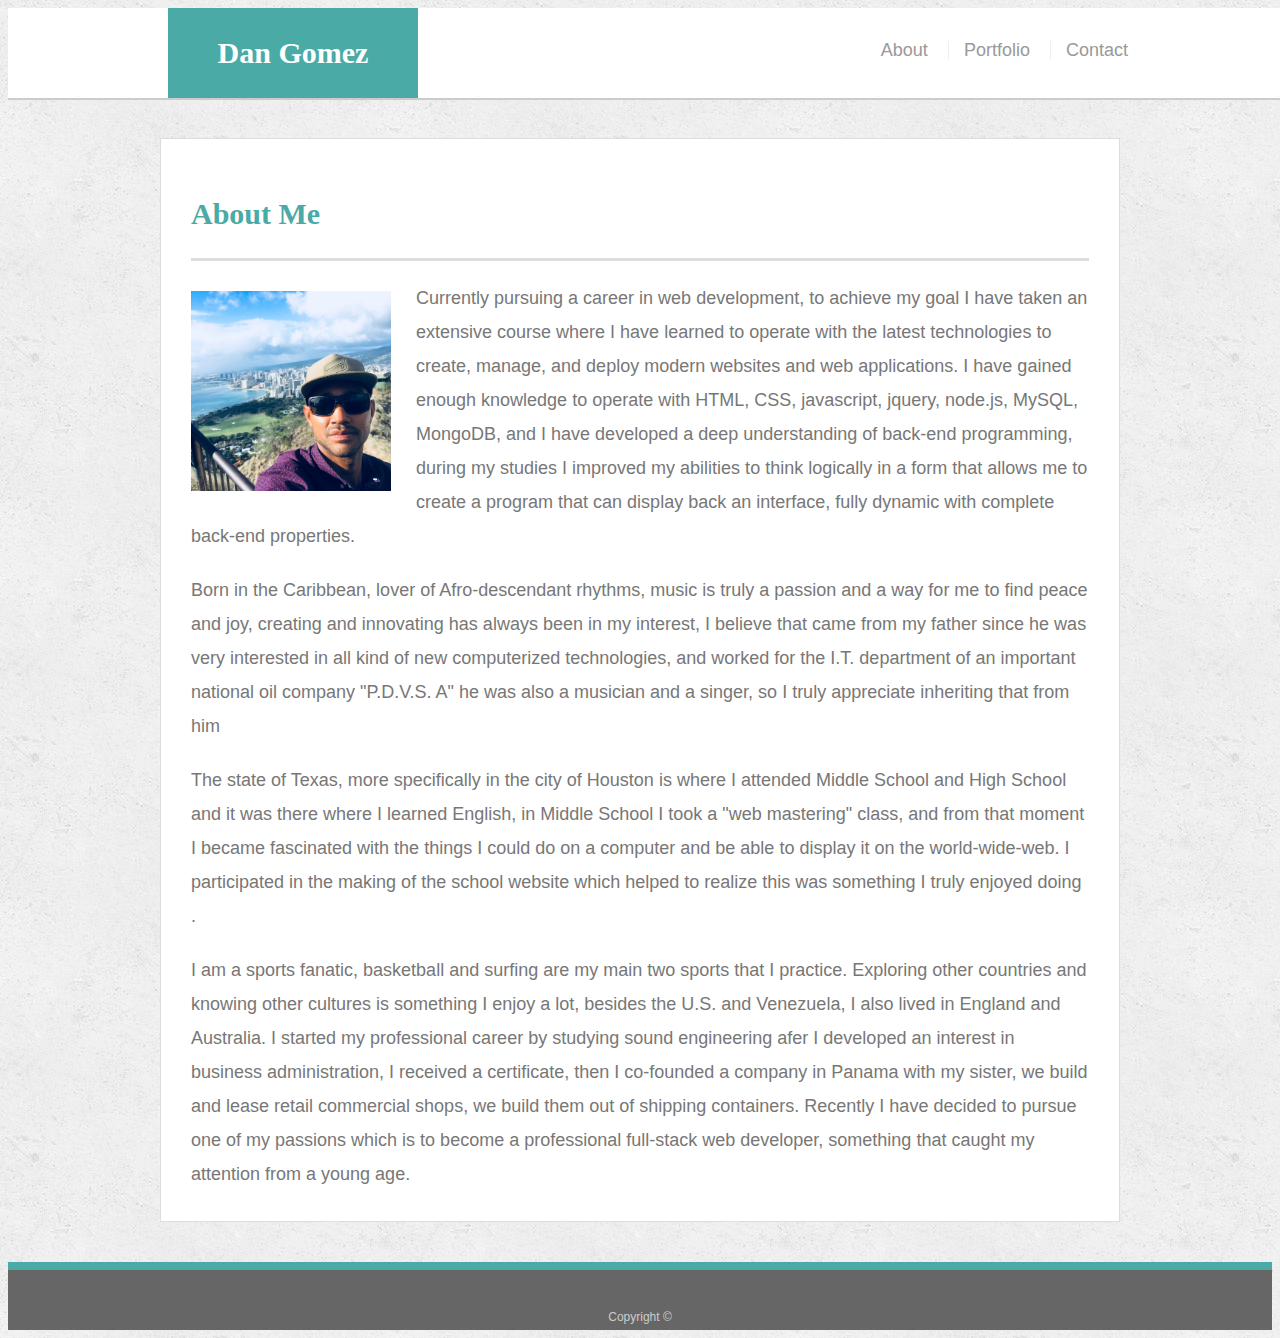
==== index.html @ 9590cb1b "Update index.html" ====
<!doctype html>
<html lang="en-us">

<head>
  <meta charset="UTF-8">
  <title>About | Dan Gomez</title>
  <link rel="stylesheet" type="text/css" href="assets/css/style.css">
</head>

<body>

  <header id="masthead">
    <div class="container">
      <a href="index.html" id="logo">Dan Gomez</a>
      <nav>
        <a href="index.html">About</a>
        <a href="portafolio.html">Portfolio</a>
        <a href="contact.html">Contact</a>
      </nav>
    </div>
  </header>

  <div id="main-container" class="container">
    <section class="main-section">
      <h1>About Me</h1>

      <img src="assets/images/IMG_2223.JPG" class="auth-image" alt="Dan Gomez">
      
      <p>Currently pursuing a career in web development, to achieve my goal I have taken an extensive course where I have learned to operate with the latest technologies to
        create, manage, and deploy modern websites and web applications. I have gained enough knowledge to operate with HTML, CSS, javascript, jquery, node.js, MySQL, MongoDB,
        and I have developed a deep understanding of back-end programming, during my studies I improved my abilities to think logically in a form that allows me to create 
         a program that can display back an interface, fully dynamic with complete back-end properties.</p>

      <p>Born in the Caribbean, lover of Afro-descendant rhythms, music is truly a passion and a way for me to find peace and joy, creating and innovating has always been in my
        interest, I believe that came from my father since he was very interested in all kind of new computerized technologies, and worked for the I.T. department of an important 
        national oil company "P.D.V.S. A" he was also a musician and a singer, so I truly appreciate inheriting that from him  </p>
    
    <p>The state of Texas, more specifically in the city of Houston is where I attended Middle School and High School and it was there where I learned English, in Middle School 
      I took a "web mastering" class, and from that moment I became fascinated with the things I could do on a computer and be able to display it on the world-wide-web.
      I participated in the making of the school website which helped to realize this was something I truly enjoyed doing .</p>
    
    <p>I am a sports fanatic, basketball and surfing are my main two sports that I practice. Exploring other countries and knowing other cultures is something I enjoy a lot, 
      besides the U.S. and Venezuela, I also lived in England and Australia. I started my professional career by studying sound engineering afer I developed an interest in 
      business administration, I received a certificate, then I co-founded a company in Panama with my sister, we build and lease retail commercial 
      shops, we build them out of shipping containers. Recently I have decided to pursue one of my passions which is to become a professional 
      full-stack web developer, something that caught my attention from a young age.</p>
    
    </section>

  </div>

  <footer>
    <div class="container">
      Copyright &copy; 
    </div>
  </footer>
</body>

</html>
---- assets/css/style.css ----
body {
    font-family: Arial, "Helvetica Neue", Helvetica, sans-serif;
    font-size: 18px;
    line-height: 34px;
    color: #777777;
    background: url("../images/concrete_seamless.png");
  }
  
  * {
    box-sizing: border-box;
  }
  
  /* general */
  
  .container {
    width: 100%;
    max-width: 960px;
    margin: 0 auto;
    clear: both;
  }
  
  h1,
  h2,
  h3,
  p {
    margin-bottom: 20px;
  }
  
  p:last-child {
    margin-bottom: 0;
  }
  
  h1,
  h2,
  h3 {
    font-family: Georgia, Times, "Times New Roman", serif;
    font-weight: 700;
    color: #4aaaa5;
  }
  
  h1 {
    padding-bottom: 20px;
    font-size: 30px;
    line-height: 49px;
    border-bottom: 3px solid #dddddd;
  }
  
  h2,
  h3 {
    font-size: 22px;
  }
  
  /* header */
  
  #masthead {
    position: fixed;
    z-index: 99;
    width: 100%;
    margin: 0 0 30px;
    overflow: auto;
    color: #ffffff;
    background: #ffffff;
    border-bottom: 2px solid #cccccc;
  }
  
  #logo {
    float: left;
    width: 250px;
    height: 90px;
    font-family: Georgia, Times, "Times New Roman", serif;
    font-size: 30px;
    font-weight: 700;
    line-height: 90px;
    color: #ffffff;
    text-align: center;
    text-decoration: none;
    background: #4aaaa5;
  }
  
  nav {
    float: right;
    margin-top: 25px;
  }
  
  nav a {
    display: inline-block;
    padding-left: 15px;
    margin-left: 15px;
    line-height: 18px;
    color: #999;
    text-decoration: none;
    border-left: 1px solid #efefef;
  }
  
  nav a:first-child {
    border-left: 0 none;
  }
  
  /* footer */
  
  footer {
    padding: 30px 0;
    clear: both;
    font-size: 12px;
    color: #ffffff;
    color: #cccccc;
    text-align: center;
    background: #666666;
    border-top: 8px solid #4aaaa5;
    height: 50px;
  }
  
  h3, h2 {
    padding-bottom: 20px;
    margin-bottom: 15px;
    line-height: 22px;
    border-bottom: 2px solid #eeeeee;
  }
  
  /* main */
  
  #main-container {
    padding-top: 130px;
    min-height: calc(100vh - 70px);
  }
  
  .main-section {
    float: left;
    width: 100%;
    max-width: 960px;
    padding: 30px;
    margin: 0 0 40px;
    background: #ffffff;
    border: 1px solid #dddddd;
  }
  
  /* portfolio page */
  
  .work {
    position: relative;
    float: left;
    width: 274px;
    margin: 20px 0 25px;
    overflow: auto;
  }
  
  .work:nth-child(even) {
    margin-right: 40px;
  }
  
  .work img {
    width: 100%;
    border: 0 none;
    opacity: 0.8;
  }
  
  .work h3 {
    position: absolute;
    bottom: 20px;
    width: 100%;
    padding: 15px;
    margin-bottom: 0;
    font-weight: 300;
    line-height: 30px;
    color: #ffffff;
    text-align: center;
    background: #4aaaa5;
    border-bottom: 0;
  }
  
  .auth-image {
    float: left;
    width: 200px;
    height: auto;
    margin-top: 10px;
    margin-right: 25px;
  }
  
  /* contact page */
  
  #contact-form ul {
    margin-bottom: 20px;
  }
  
  #contact-form li {
    margin-bottom: 10px;
  }
  
  label,
  input[type=text],
  input[type=email],
  textarea {
    display: block;
    width: 100%;
  }
  
  input[type=text],
  input[type=email],
  textarea {
    height: 35px;
    padding: 0 10px;
    font-size: 14px;
    border: 1px solid #dddddd;
  }
  
  textarea {
    height: 200px;
  }
  
  input[type=submit] {
    padding: 10px 30px;
    font-size: 18px;
    color: #ffffff;
    cursor: pointer;
    background: #4aaaa5;
    border: 0 none;
  }
  
  
  @media only screen and (max-with 980px){
      .container{
          padding: 0 20px;
          max-width: 768px;
      }
      #main-container {
          padding-top: 130px;
      }
      .main-section {
          max-width: 420px;
      }
      .work {
          width: 100%;
      }
      .auth-image {
          width: 100%;
          margin-bottom: 20px;
      }
      
  }

  @media only screen and (max-width: 768px){
    .main-section{
        max-width: 100%;
    }  
    #main-container {
        overflow: auto;
    }
    .work {
        width: 47%;
        margin-bottom: 10px;
    }
    .work:nth-child(even){
        margin-right: 0;
    }
    .work:nth-child(odd) {
        float: right;
    }
    .auth-image{
        width: 50%;
    }
  }

  @media only screen and (max-width: 640px) {
      #masthead {
          position: static;
          margin-bottom: 20px;
      }
      header.container{
          padding: 0;
      }
      #logo, .work, .auth-image{
          width: 100%;
      }
      nav {
          text-align: center;
          width:100%;
          margin: 15px 0;
      }
      nav a {
          width: 30%;
          padding-left: 0;
          margin-left: 0;
      }

    }
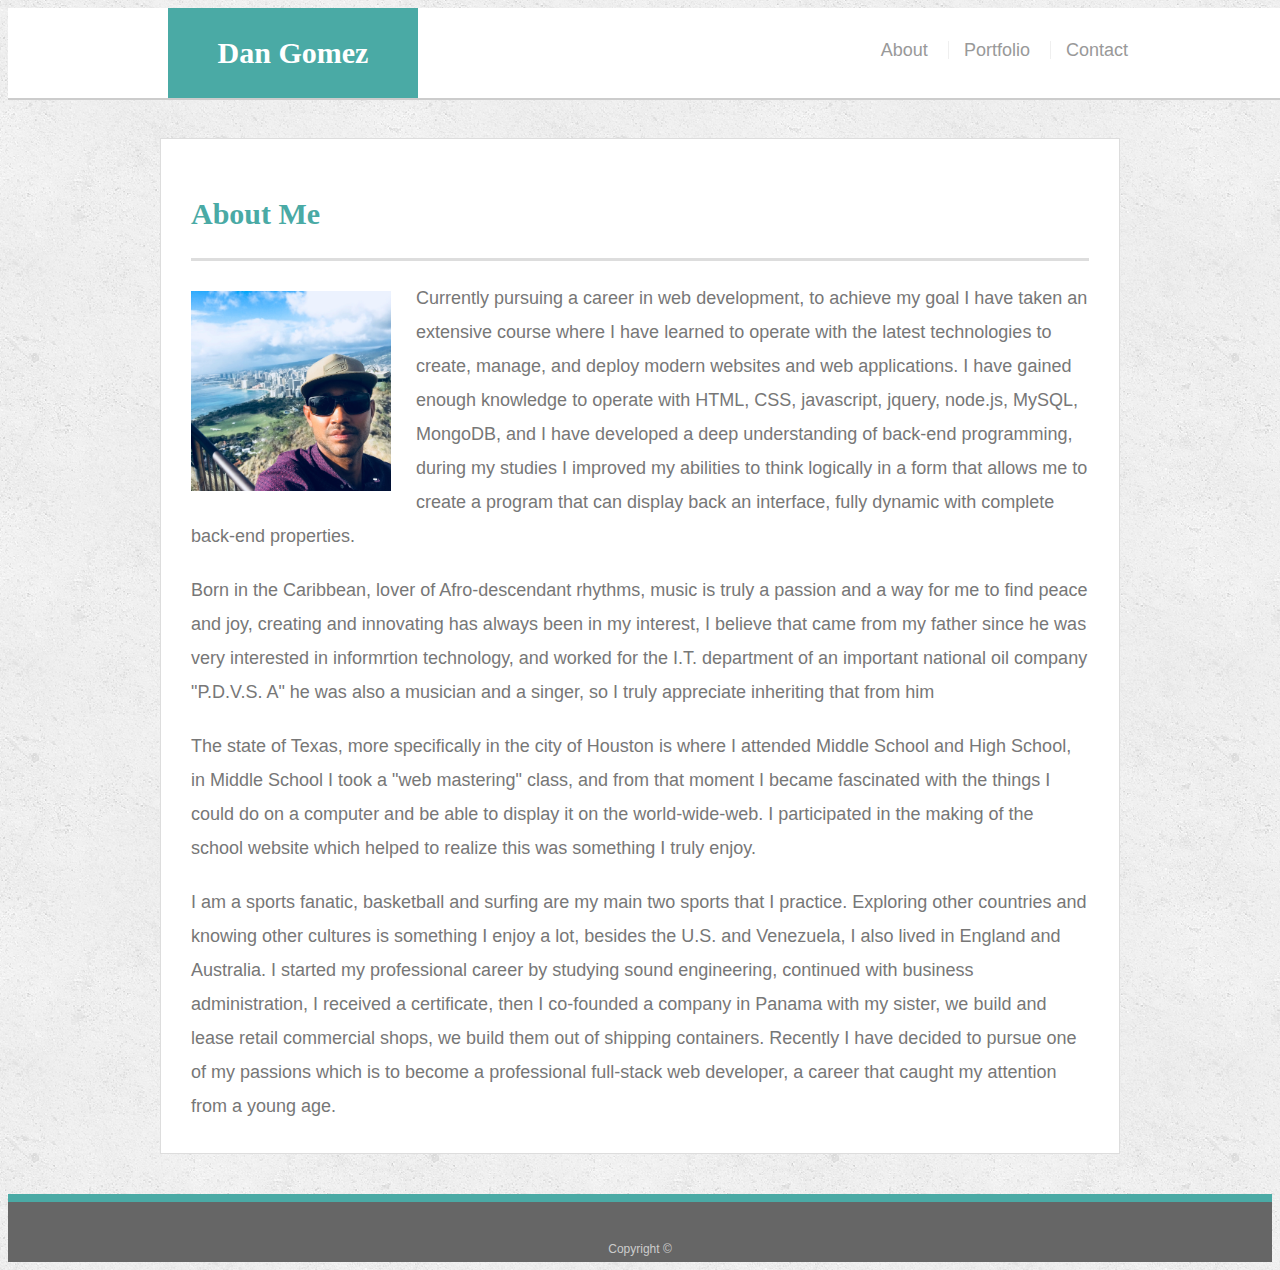
==== commit 220ae7fa: "Update index.html" ====
--- a/index.html
+++ b/index.html
@@ -32,18 +32,18 @@
          a program that can display back an interface, fully dynamic with complete back-end properties.</p>
 
       <p>Born in the Caribbean, lover of Afro-descendant rhythms, music is truly a passion and a way for me to find peace and joy, creating and innovating has always been in my
-        interest, I believe that came from my father since he was very interested in all kind of new computerized technologies, and worked for the I.T. department of an important 
+        interest, I believe that came from my father since he was very interested in informrtion technology, and worked for the I.T. department of an important 
         national oil company "P.D.V.S. A" he was also a musician and a singer, so I truly appreciate inheriting that from him  </p>
     
-    <p>The state of Texas, more specifically in the city of Houston is where I attended Middle School and High School and it was there where I learned English, in Middle School 
+    <p>The state of Texas, more specifically in the city of Houston is where I attended Middle School and High School, in Middle School 
       I took a "web mastering" class, and from that moment I became fascinated with the things I could do on a computer and be able to display it on the world-wide-web.
-      I participated in the making of the school website which helped to realize this was something I truly enjoyed doing .</p>
+      I participated in the making of the school website which helped to realize this was something I truly enjoy.</p>
     
     <p>I am a sports fanatic, basketball and surfing are my main two sports that I practice. Exploring other countries and knowing other cultures is something I enjoy a lot, 
-      besides the U.S. and Venezuela, I also lived in England and Australia. I started my professional career by studying sound engineering afer I developed an interest in 
-      business administration, I received a certificate, then I co-founded a company in Panama with my sister, we build and lease retail commercial 
+      besides the U.S. and Venezuela, I also lived in England and Australia. I started my professional career by studying sound engineering, continued with business
+      administration, I received a certificate, then I co-founded a company in Panama with my sister, we build and lease retail commercial 
       shops, we build them out of shipping containers. Recently I have decided to pursue one of my passions which is to become a professional 
-      full-stack web developer, something that caught my attention from a young age.</p>
+      full-stack web developer, a career that caught my attention from a young age.</p>
     
     </section>
 
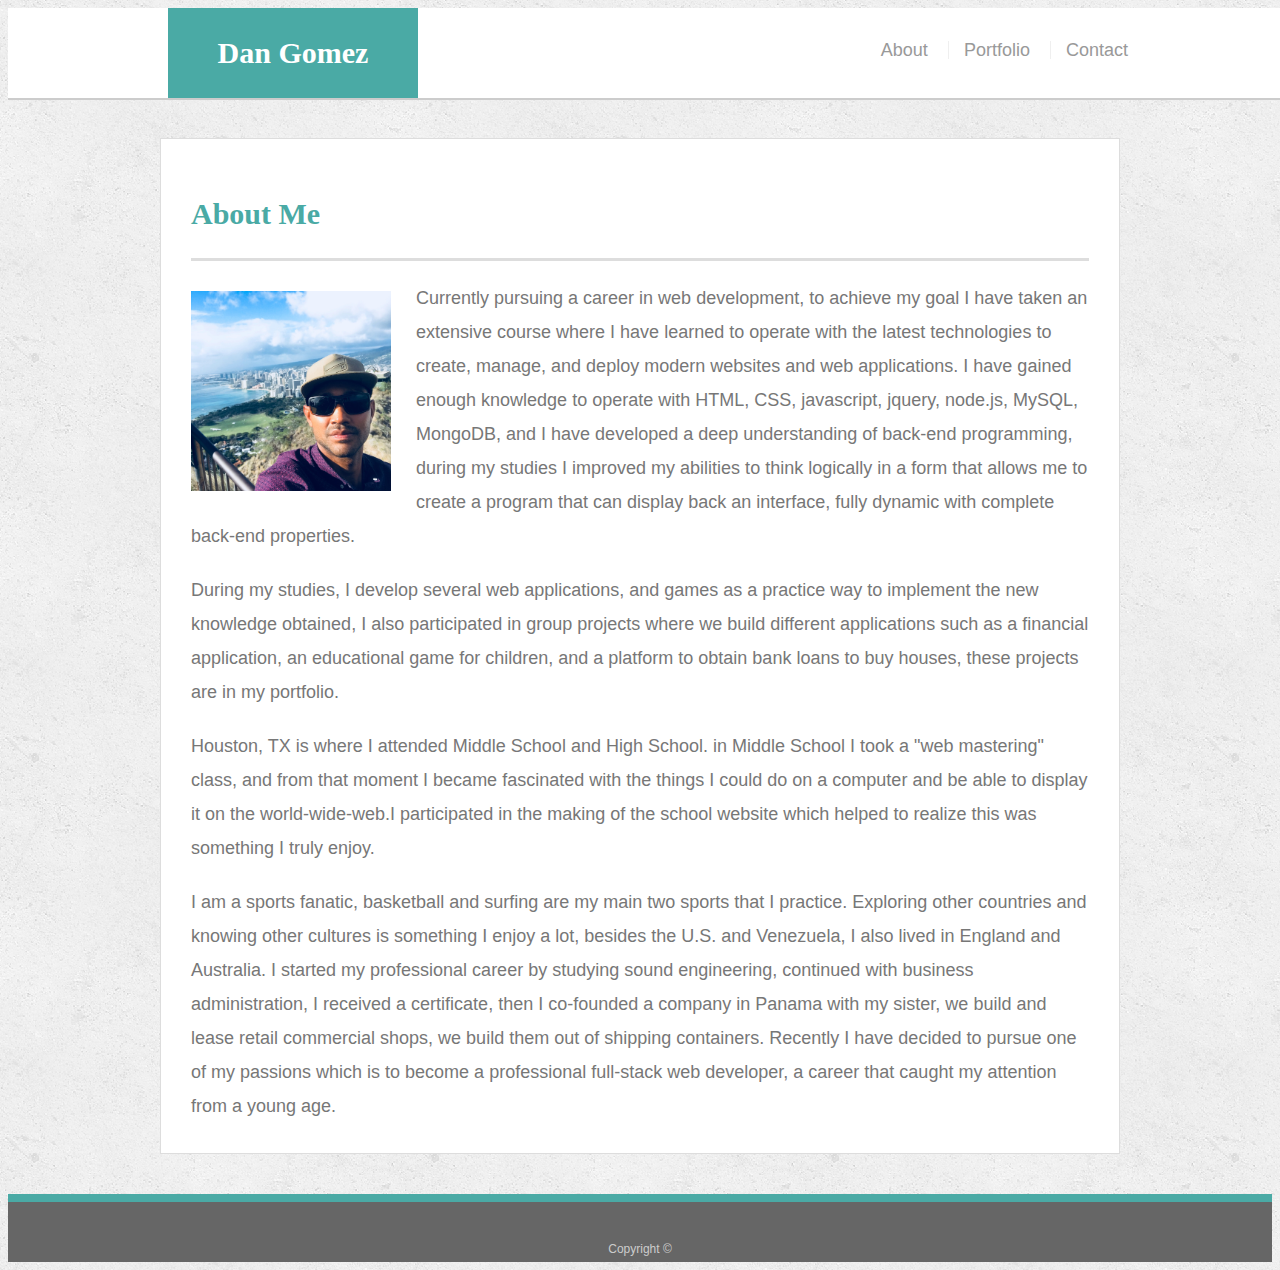
==== commit 40fd54dc: "Update index.html" ====
--- a/index.html
+++ b/index.html
@@ -31,13 +31,14 @@
         and I have developed a deep understanding of back-end programming, during my studies I improved my abilities to think logically in a form that allows me to create 
          a program that can display back an interface, fully dynamic with complete back-end properties.</p>
 
-      <p>Born in the Caribbean, lover of Afro-descendant rhythms, music is truly a passion and a way for me to find peace and joy, creating and innovating has always been in my
-        interest, I believe that came from my father since he was very interested in informrtion technology, and worked for the I.T. department of an important 
-        national oil company "P.D.V.S. A" he was also a musician and a singer, so I truly appreciate inheriting that from him  </p>
+      <p> During my studies, I develop several web applications, and games as a practice way to implement the new knowledge obtained, I also participated in group projects
+        where we build different applications such as a financial application, an educational game for children, and a platform to obtain bank loans to buy houses, these 
+        projects are in my portfolio.      
+      </p>
     
-    <p>The state of Texas, more specifically in the city of Houston is where I attended Middle School and High School, in Middle School 
-      I took a "web mastering" class, and from that moment I became fascinated with the things I could do on a computer and be able to display it on the world-wide-web.
-      I participated in the making of the school website which helped to realize this was something I truly enjoy.</p>
+    <p>Houston, TX is where I attended Middle School and High School. in Middle School I took a "web mastering" class, and from that moment I became fascinated with the 
+      things I could do on a computer and be able to display it on the world-wide-web.I participated in the making of the school website which helped to realize this was 
+      something I truly enjoy.</p>
     
     <p>I am a sports fanatic, basketball and surfing are my main two sports that I practice. Exploring other countries and knowing other cultures is something I enjoy a lot, 
       besides the U.S. and Venezuela, I also lived in England and Australia. I started my professional career by studying sound engineering, continued with business
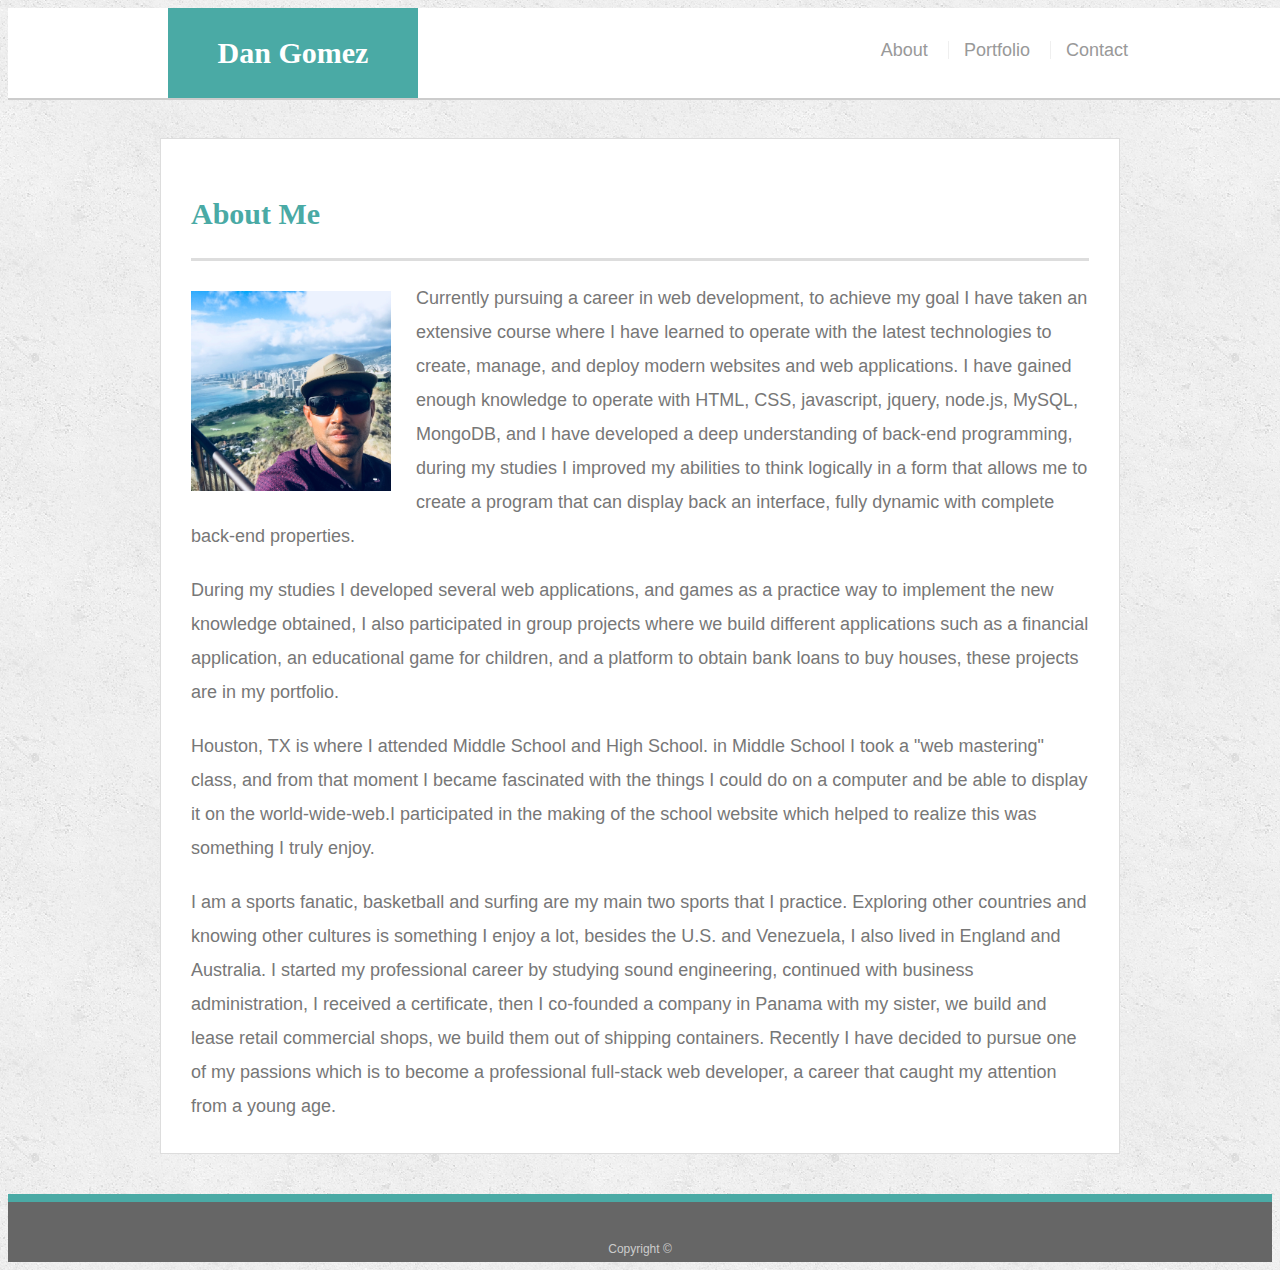
==== commit 517e7b22: "Update index.html" ====
--- a/index.html
+++ b/index.html
@@ -31,7 +31,7 @@
         and I have developed a deep understanding of back-end programming, during my studies I improved my abilities to think logically in a form that allows me to create 
          a program that can display back an interface, fully dynamic with complete back-end properties.</p>
 
-      <p> During my studies, I develop several web applications, and games as a practice way to implement the new knowledge obtained, I also participated in group projects
+      <p> During my studies I developed several web applications, and games as a practice way to implement the new knowledge obtained, I also participated in group projects
         where we build different applications such as a financial application, an educational game for children, and a platform to obtain bank loans to buy houses, these 
         projects are in my portfolio.      
       </p>
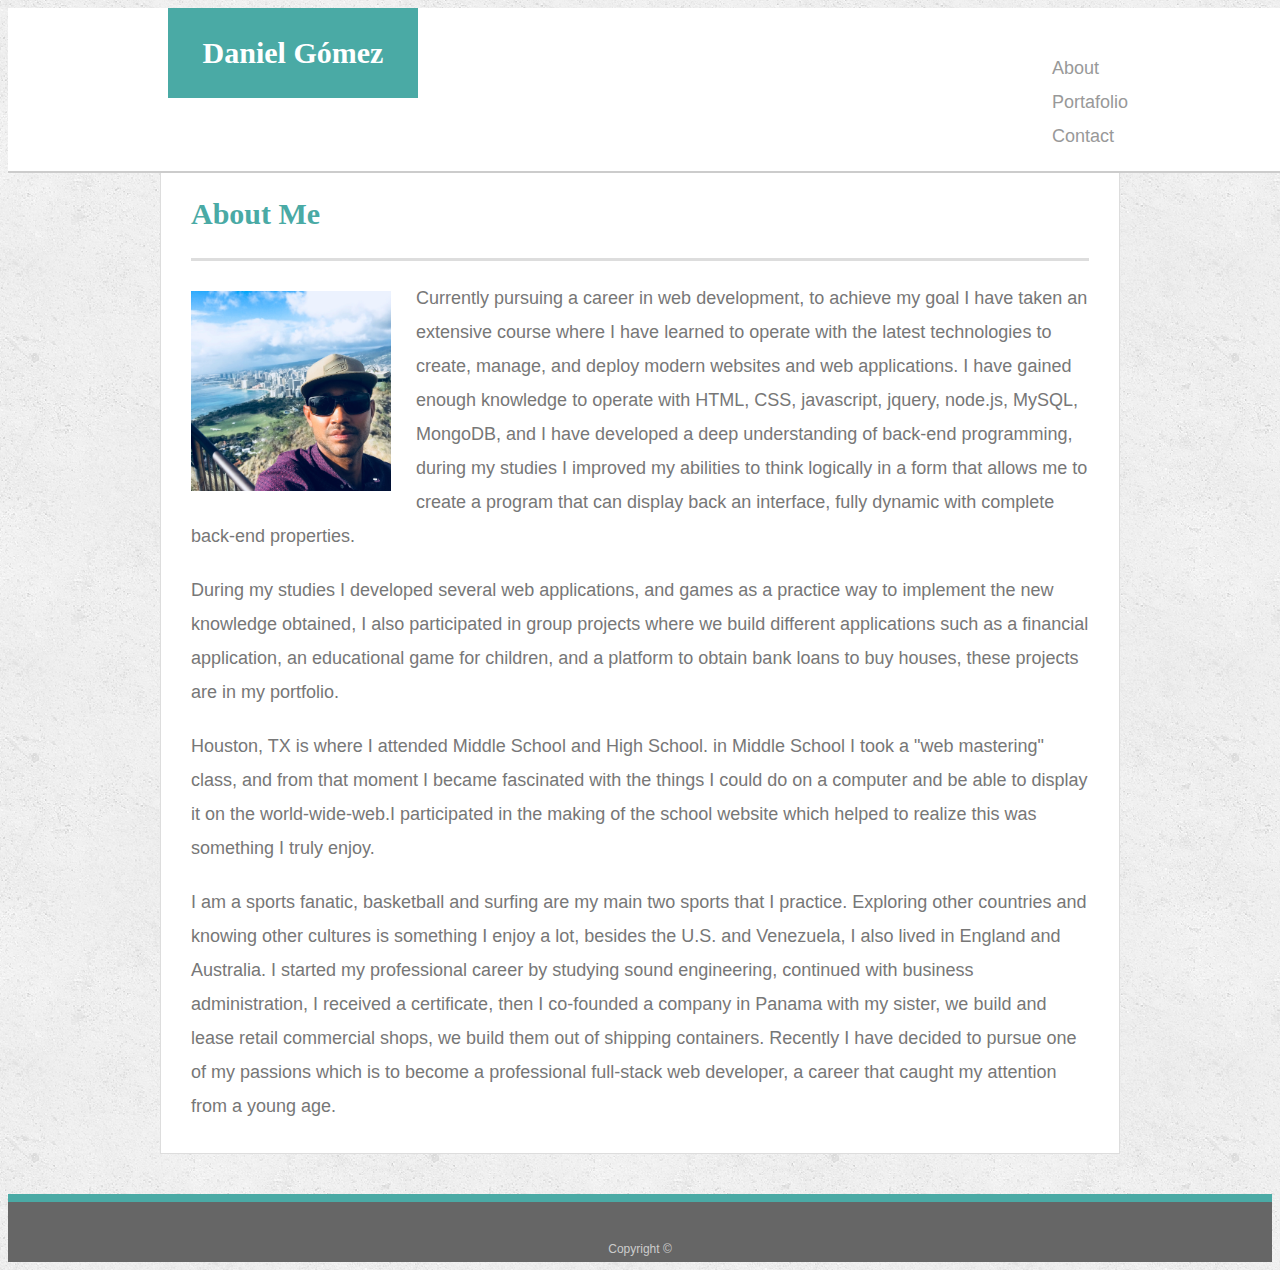
==== commit 7db8a183: "Update index.html" ====
--- a/index.html
+++ b/index.html
@@ -11,12 +11,24 @@
 
   <header id="masthead">
     <div class="container">
-      <a href="index.html" id="logo">Dan Gomez</a>
-      <nav>
-        <a href="index.html">About</a>
-        <a href="portafolio.html">Portfolio</a>
-        <a href="contact.html">Contact</a>
-      </nav>
+      <div class="row">
+        <div class="col-sm-12">
+             <a href="index.html" id="logo">Daniel Gómez</a>
+         <nav>
+             <ul class="nav justify-content-end">
+                 <li class="nav-item">
+                 <a class="nav-link active" href="index.html">About</a>
+                 </li>
+                 <li class="nav-item">
+                 <a class="nav-link" href="portafolio.html">Portafolio</a>
+                 </li>
+                 <li class="nav-item">
+                 <a class="nav-link" href="contact.html">Contact</a>
+                 </li>
+             </ul>
+         </nav>
+        </div>
+    </div>
     </div>
   </header>
 
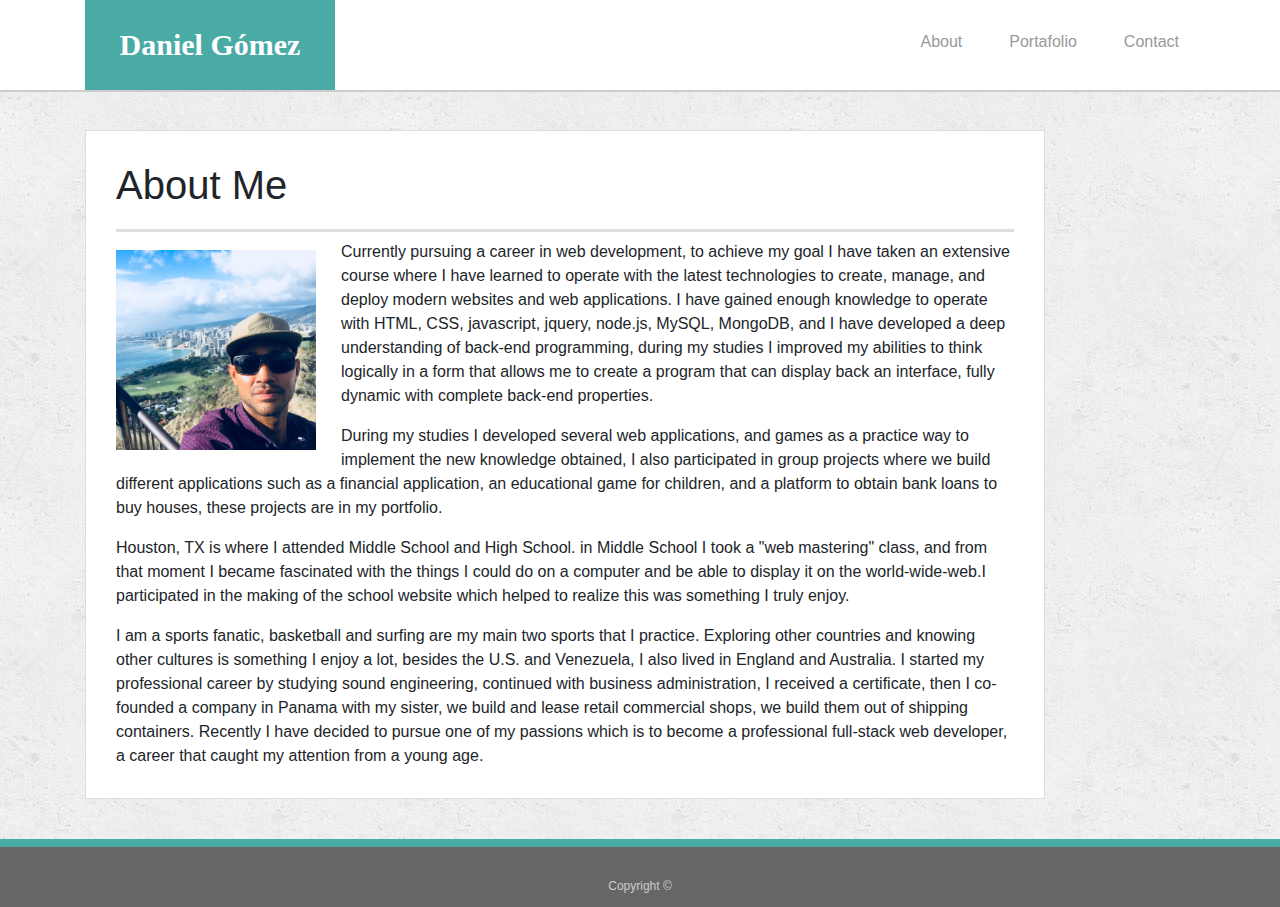
==== commit e3fddda4: "Update index.html" ====
--- a/index.html
+++ b/index.html
@@ -3,8 +3,9 @@
 
 <head>
   <meta charset="UTF-8">
-  <title>About | Dan Gomez</title>
+  <title>Portafolio | Daniel Gómez</title>
   <link rel="stylesheet" type="text/css" href="assets/css/style.css">
+  <link rel="stylesheet" href="https://maxcdn.bootstrapcdn.com/bootstrap/4.0.0/css/bootstrap.min.css">
 </head>
 
 <body>
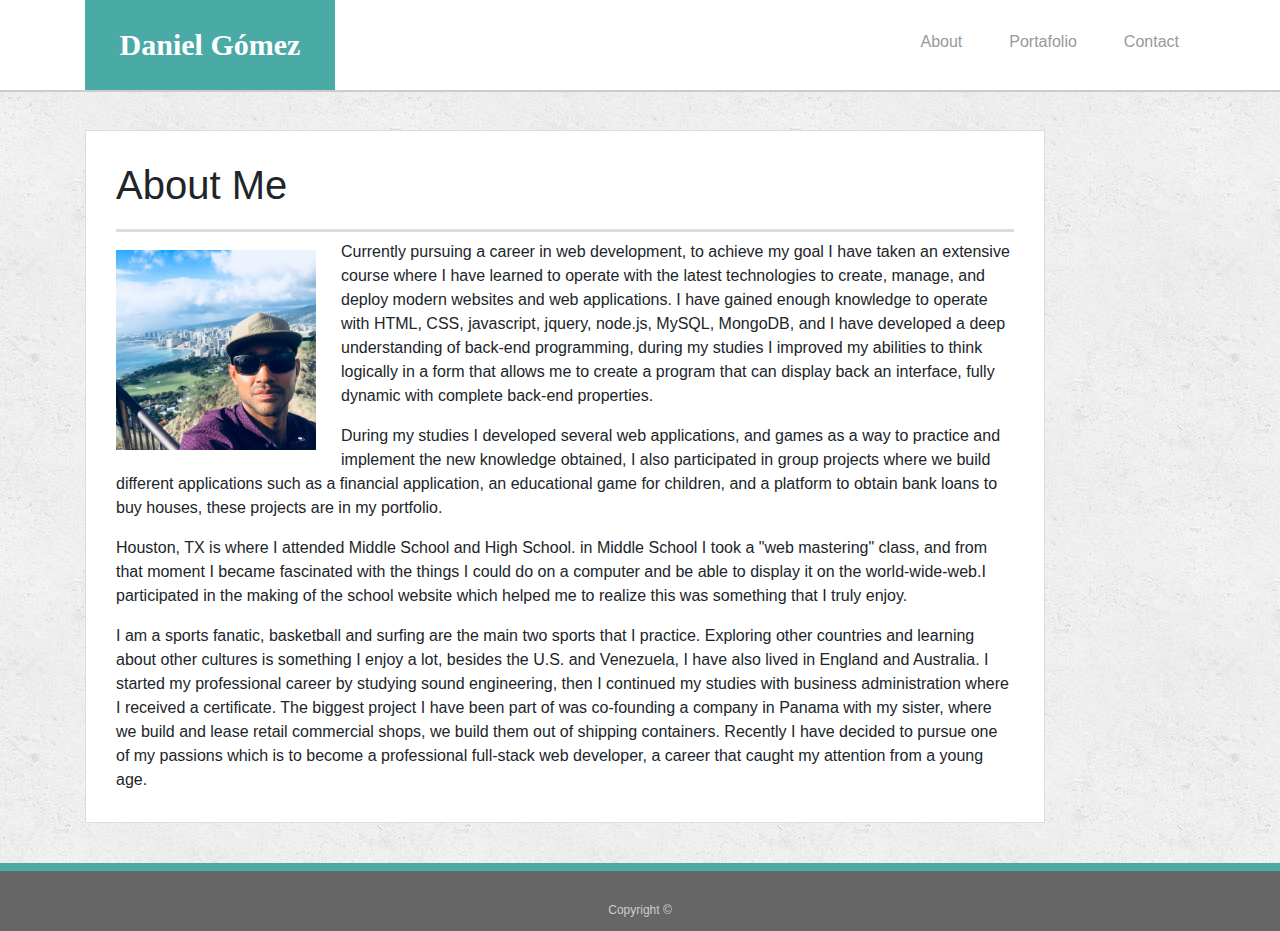
==== commit 4cd639ae: "Update index.html" ====
--- a/index.html
+++ b/index.html
@@ -44,18 +44,18 @@
         and I have developed a deep understanding of back-end programming, during my studies I improved my abilities to think logically in a form that allows me to create 
          a program that can display back an interface, fully dynamic with complete back-end properties.</p>
 
-      <p> During my studies I developed several web applications, and games as a practice way to implement the new knowledge obtained, I also participated in group projects
+      <p> During my studies I developed several web applications, and games as a way to practice and implement the new knowledge obtained, I also participated in group projects
         where we build different applications such as a financial application, an educational game for children, and a platform to obtain bank loans to buy houses, these 
         projects are in my portfolio.      
       </p>
     
     <p>Houston, TX is where I attended Middle School and High School. in Middle School I took a "web mastering" class, and from that moment I became fascinated with the 
-      things I could do on a computer and be able to display it on the world-wide-web.I participated in the making of the school website which helped to realize this was 
-      something I truly enjoy.</p>
+      things I could do on a computer and be able to display it on the world-wide-web.I participated in the making of the school website which helped me to realize this was 
+      something that I truly enjoy.</p>
     
-    <p>I am a sports fanatic, basketball and surfing are my main two sports that I practice. Exploring other countries and knowing other cultures is something I enjoy a lot, 
-      besides the U.S. and Venezuela, I also lived in England and Australia. I started my professional career by studying sound engineering, continued with business
-      administration, I received a certificate, then I co-founded a company in Panama with my sister, we build and lease retail commercial 
+    <p>I am a sports fanatic, basketball and surfing are the main two sports that I practice. Exploring other countries and learning about other cultures is something I enjoy a lot, 
+      besides the U.S. and Venezuela, I have also lived in England and Australia. I started my professional career by studying sound engineering, then I continued my studies with business
+      administration where I received a certificate. The biggest project I have been part of was co-founding a company in Panama with my sister, where we build and lease retail commercial 
       shops, we build them out of shipping containers. Recently I have decided to pursue one of my passions which is to become a professional 
       full-stack web developer, a career that caught my attention from a young age.</p>
     
